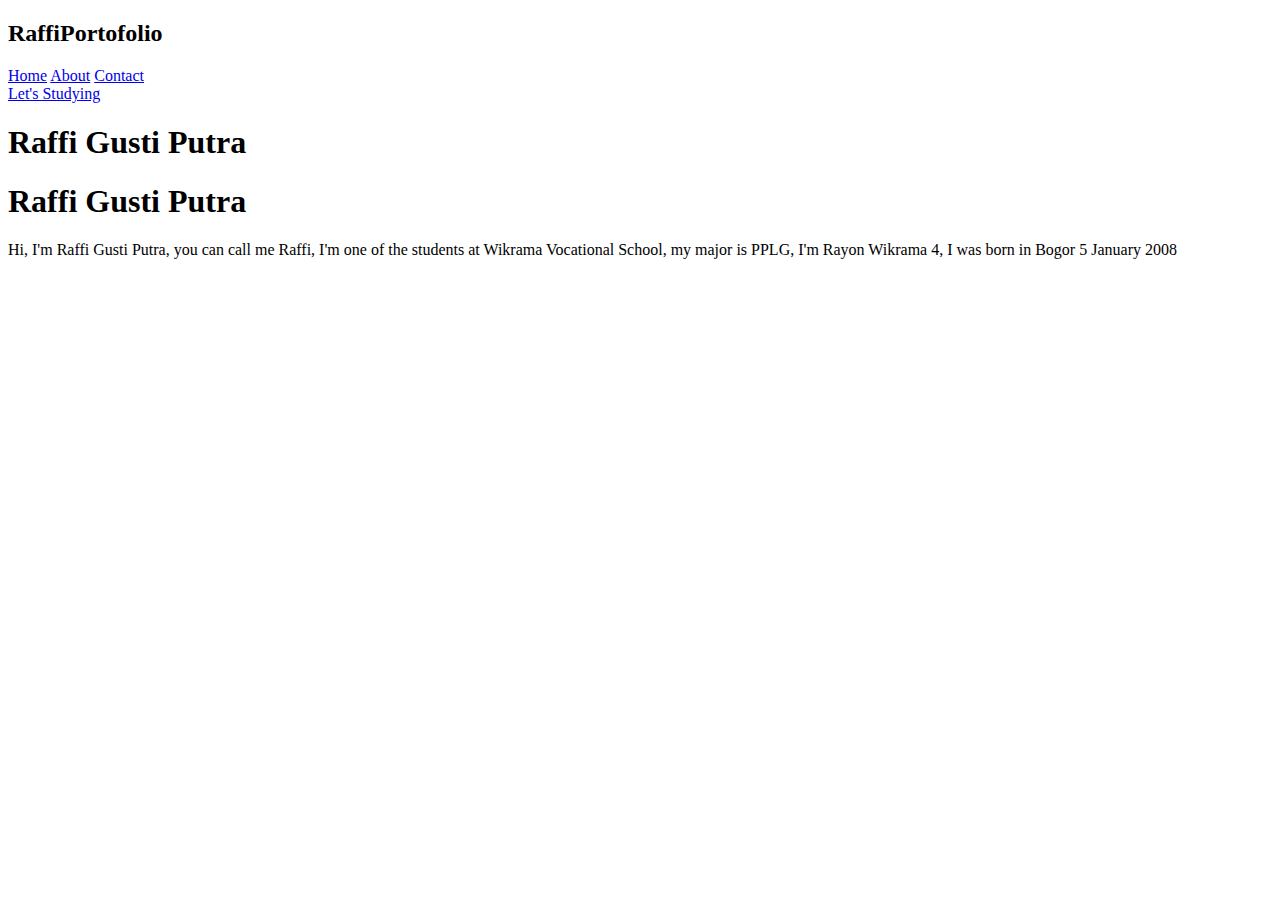
==== About.html @ cc757082 "upload pertama" ====
<!DOCTYPE html>
<html lang="en">
<head>
    <meta charset="UTF-8">
    <meta name="viewport" content="width=device-width, initial-scale=1.0">
    <title>About</title>
    <link rel="stylesheet" href="about.css">
    <link rel="stylesheet" href="https://cdnjs.cloudflare.com/ajax/libs/font-awesome/6.4.2/css/all.min.css">
</head>
<body>
    <header> 
        <h2 class="logo"><span>Raffi</span>Portofolio</h2>
        <nav class="navigation">
          <a href="gabutrapi.html">Home</a>
          <a href="about.html">About</a>
          <a href="kontak.html">Contact</a>
        </nav>
        <a href="https://smkwikrama.sch.id/" class="btn-talk">Let's Studying</a>     
    </header>
</body>
</html>

<section>
    <div class="kotak-1">
        <h1>Raffi Gusti Putra</h1> 
    </div>
    <div class="kotak-2">
        <h1>Raffi Gusti Putra</h1>
        <p>Hi, I'm Raffi Gusti Putra, you can call me Raffi, I'm one of the students at Wikrama Vocational School, my major is PPLG, I'm Rayon Wikrama 4, I was born in Bogor 5 January 2008</p>
    </div>
</section>
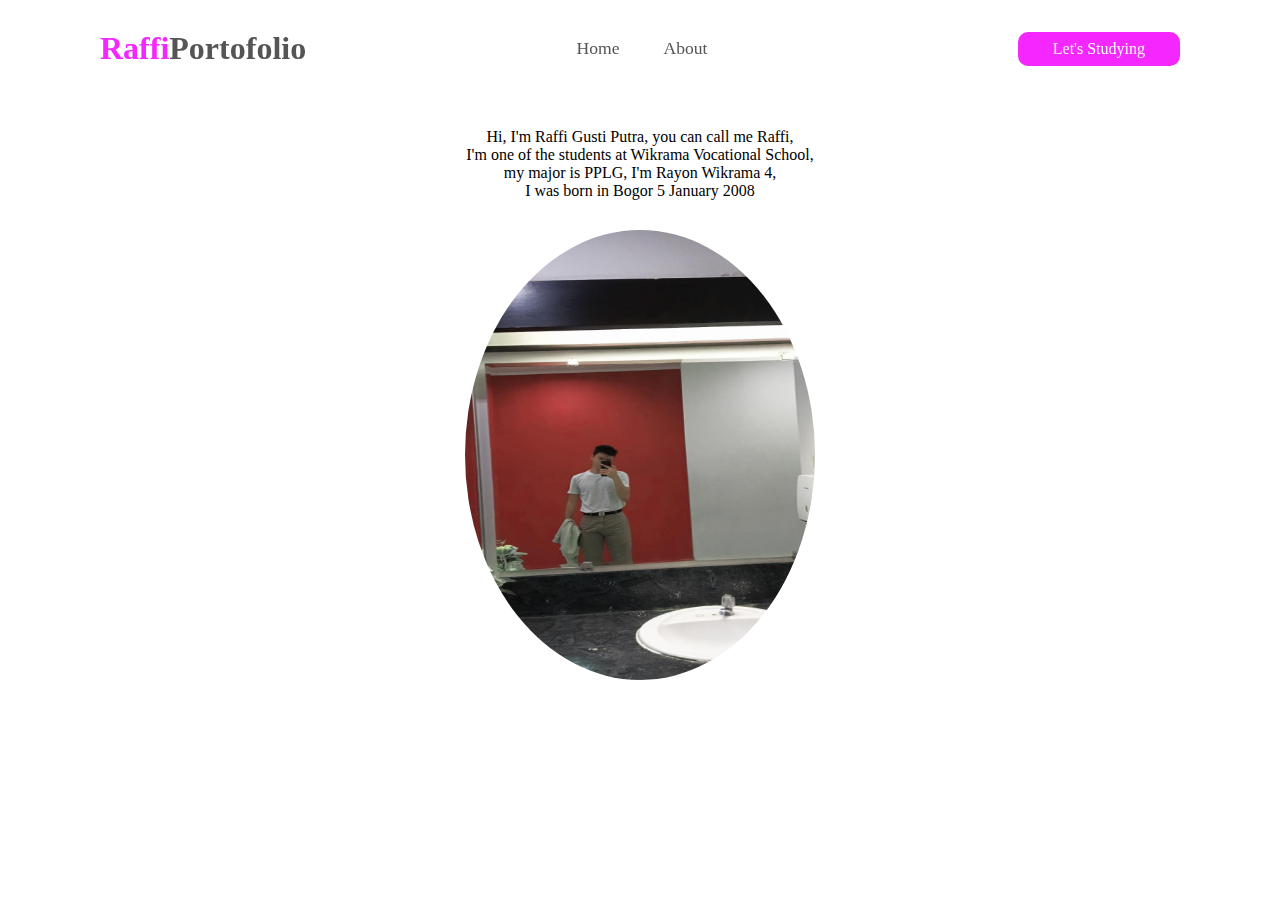
==== commit 0b71aa10: "responsif" ====
--- a/About.html
+++ b/About.html
@@ -4,28 +4,29 @@
     <meta charset="UTF-8">
     <meta name="viewport" content="width=device-width, initial-scale=1.0">
     <title>About</title>
-    <link rel="stylesheet" href="about.css">
+    <link rel="stylesheet" href="About.css">
     <link rel="stylesheet" href="https://cdnjs.cloudflare.com/ajax/libs/font-awesome/6.4.2/css/all.min.css">
+    <link rel="stylesheet" href="responsive.css">
 </head>
 <body>
     <header> 
         <h2 class="logo"><span>Raffi</span>Portofolio</h2>
         <nav class="navigation">
-          <a href="gabutrapi.html">Home</a>
-          <a href="about.html">About</a>
-          <a href="kontak.html">Contact</a>
+          <a href="index.html">Home</a>
+          <a href="About.html">About</a>
         </nav>
         <a href="https://smkwikrama.sch.id/" class="btn-talk">Let's Studying</a>     
     </header>
+
+
+    <div class="kotak-1">
+        <p>Hi, I'm Raffi Gusti Putra, you can call me Raffi, </p>
+        <p>I'm one of the students at Wikrama Vocational School, </p>
+        <p>my major is PPLG, I'm Rayon Wikrama 4, </p>
+        <p>I was born in Bogor 5 January 2008</p>
+    </div>
+    <div class="myimage">
+    <img class="image-rapi" src="Rpii 1.jpg">
+</div>
 </body>
 </html>
-
-<section>
-    <div class="kotak-1">
-        <h1>Raffi Gusti Putra</h1> 
-    </div>
-    <div class="kotak-2">
-        <h1>Raffi Gusti Putra</h1>
-        <p>Hi, I'm Raffi Gusti Putra, you can call me Raffi, I'm one of the students at Wikrama Vocational School, my major is PPLG, I'm Rayon Wikrama 4, I was born in Bogor 5 January 2008</p>
-    </div>
-</section>--- a/About.css
+++ b/About.css
@@ -0,0 +1,78 @@
+@import url('https://fonts.googleapis.com/css2?family=Poppins:wght@300;400;500;600;700;800;900&display=swap');
+
+* {
+    margin: 0px;
+    padding: 0px;
+    box-sizing: border-box;
+    font-family: 'Times New Roman', Times, serif;
+}
+
+header {
+    position: fixed;
+    top: 0;
+    left: 0;
+    width: 100%;
+    padding: 30px 100px;
+    display: flex;
+    justify-content: space-between;
+    align-items: center;
+    z-index: 100;
+}   
+
+.logo {
+    font-size: 2em;
+    color: #555;
+    cursor: default;
+}
+
+.logo span {
+    color: rgb(244, 39, 255);
+}  
+
+.navigation a {
+    font-size: 1.1em;
+    color: #555;
+    text-decoration: none;
+    margin-right: 40px;
+    font-weight: 500;
+}
+
+.navigation a:hover {
+color: rgb(244, 39, 255);
+}
+
+.btn-talk {
+    color: #fff;
+    text-decoration: none;
+    padding: 8px 35px;
+    background: rgb(244, 39, 255);
+    border-radius: 10px;
+    border: 2px solid rgb(244, 39, 255)t;
+    font-weight: 500;
+    transition: 3s;
+} 
+
+.btn-talk:hover {
+color: rgb(244, 39, 255);
+background: transparent;
+}
+
+.kotak-1 {
+    background-color: white;     
+    border-radius: 10px;
+    margin-top: 1%;
+    padding-top: 115px;
+    text-align: center;
+}
+
+.image-rapi {
+    border-radius: 100%;
+    width: 350px;
+    height: 450px;
+}
+
+.myimage{
+    display: flex;
+    justify-content: center;
+    margin-top: 30px;
+}--- a/responsive.css
+++ b/responsive.css
@@ -0,0 +1,52 @@
+@media(max-width: 768px) {
+    header{
+        padding: 10px ;
+        justify-content: left;
+        flex-direction: column;
+        align-items: start;
+    }
+
+    .navigation{
+        display: flex;
+        gap: 10px;
+        margin-top: 10px;
+        align-items: center;
+        justify-content: center;
+        margin-top: 0px;
+    }
+
+    .navigation a{
+        font-size: 15px;
+        margin-right: 0px;
+    }
+
+    .btn-talk{
+        margin-top: 10px;
+    }
+    
+    .home{
+        padding: 10px 0px;
+        width: auto;
+    }
+    
+    .image-rapi{
+        width: 100px;
+    }
+
+    .kotak-1{
+        padding: 0px;
+        padding-top: 150px;
+
+    }
+
+    .image-rapi{
+        margin-top: 30px;
+        width: 200px;
+        height: 250px;
+    }
+
+    .myimage{
+        margin-top: 20px;
+    }
+    
+}